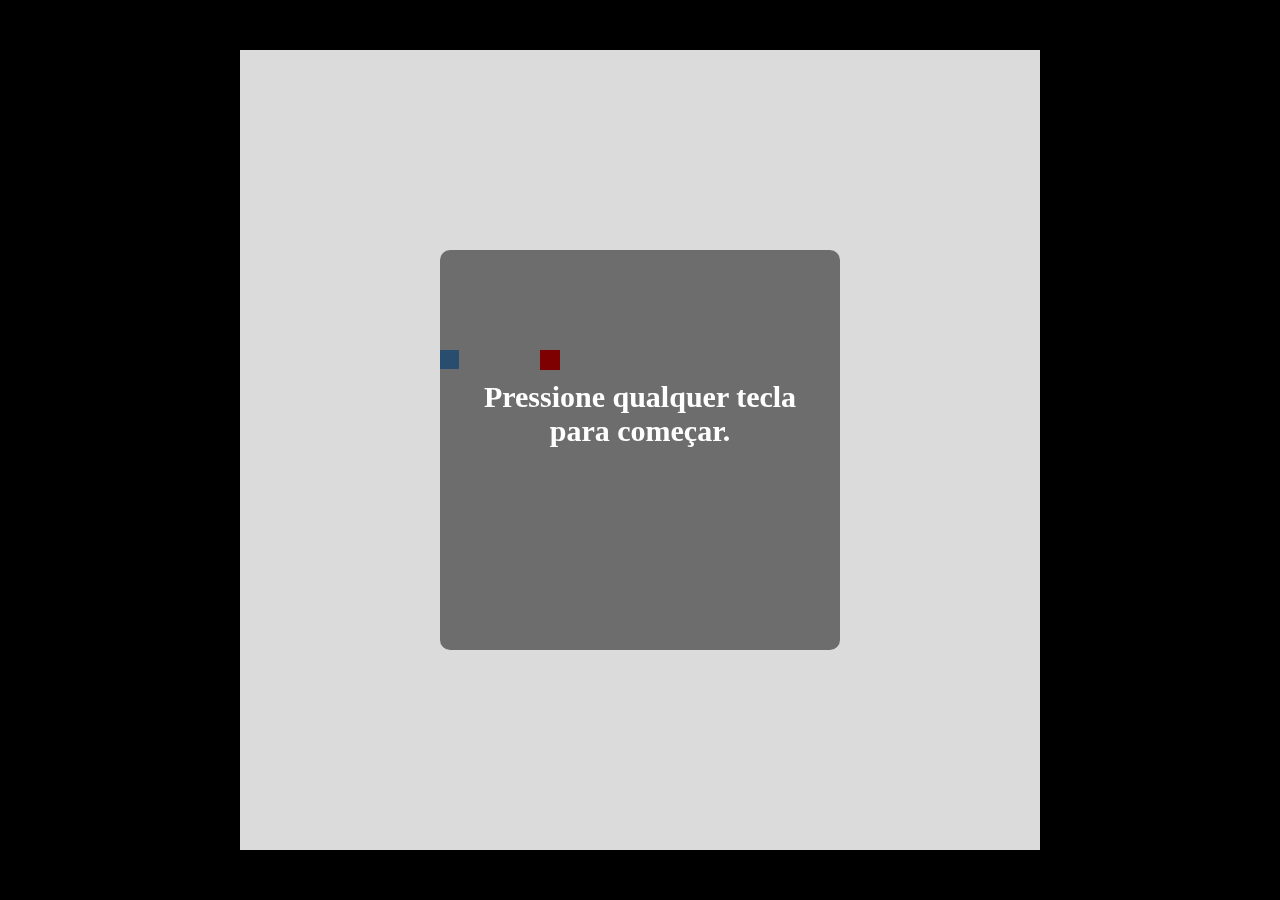
==== 1_easy_game/snakeG.html @ 0a9b12e0 "Initial commit" ====
<!DOCTYPE html>
<html>
<head>
	<meta charset="UTF-8">
	<title> Snake Game </title>
	<link rel="stylesheet" href="estilos/snake.css">
	<link rel="shortcut icon" href="snake.png" type="image/x-icon">
	</head>
	<body>
		<div id = "final">
		 	<div id="final-text">
		 	<p id = "titulo"> Pressione qualquer tecla para começar.</p>
		 	</div>
		 </div>
	<canvas id = "palco" width="800" height="800"></canvas>
	
	<script src="js/snakeControl.js"></script>
</body>
</html>
---- 1_easy_game/estilos/snake.css ----
body {
    background-color: black;
}
#palco {
    margin: 0;
    position: absolute;
    top: 50%;
    left: 50%;
    margin-right: -50%;
    transform: translate(-50%, -50%)
}
#final {
    border-radius: 10px;
    z-index: 5;
    margin: 0;
    background: rgba(0,0,0,.5);
    position: absolute;
    top: 50%;
    left: 50%;
    margin-right: -50%;
    transform: translate(-50%, -50%);
    width: 400px;
    height: 400px;
}
#final-text {
    text-align: center;
    padding: 100px 20px 20px 20px;
    color: white;
    
}
#titulo {
    font-size: 30px;
    font-weight: bold;
}
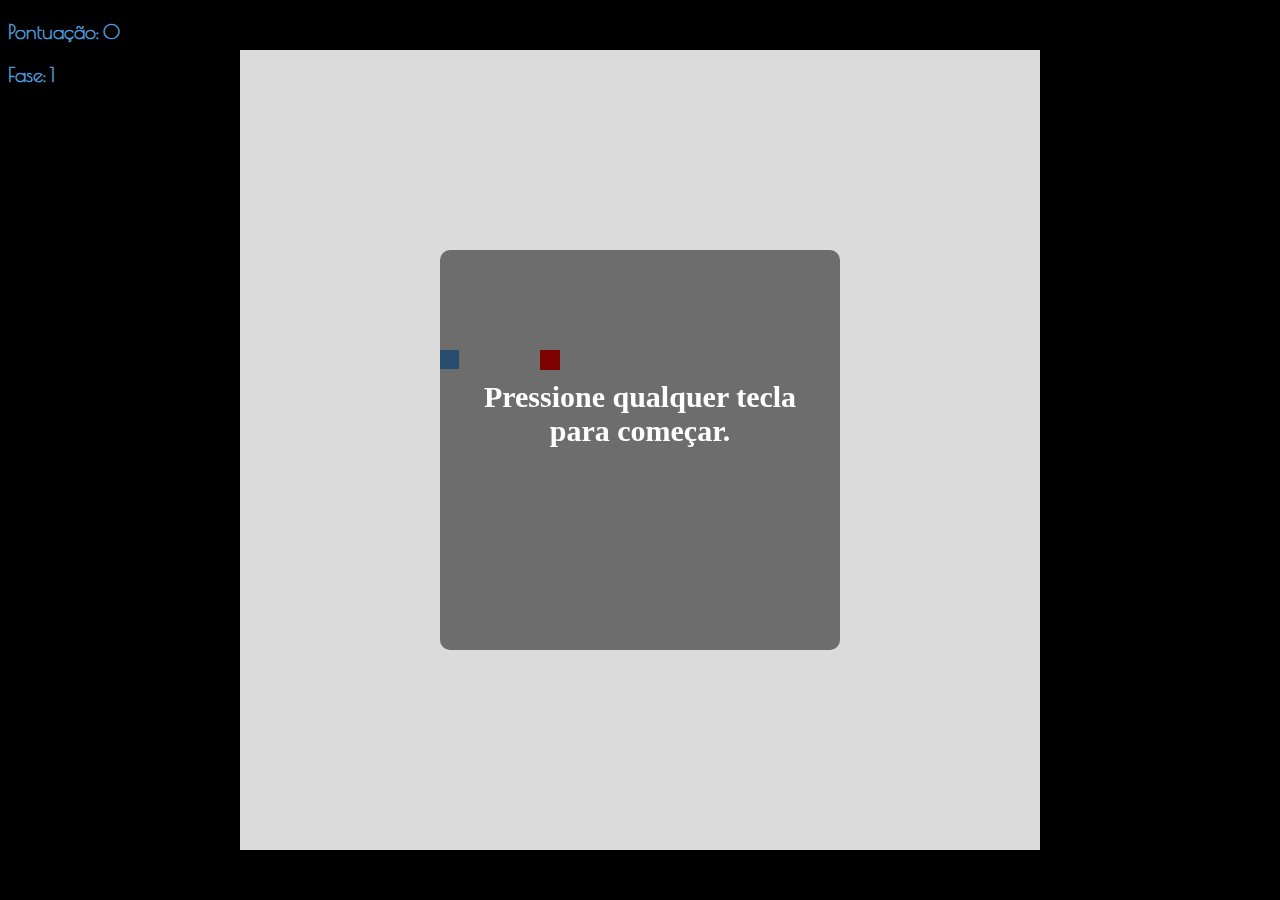
==== commit c29dfad1: "Versão 1.0 - Mudanças" ====
--- a/1_easy_game/snakeG.html
+++ b/1_easy_game/snakeG.html
@@ -7,12 +7,32 @@
 	<link rel="shortcut icon" href="snake.png" type="image/x-icon">
 	</head>
 	<body>
+		<div id = "allOut">
+			<p>Pontuação: <span id="pontuacao">0</span></p>
+			<p>Fase: <span id="fase">0</span></p>
+		</div>
 		<div id = "final">
 		 	<div id="final-text">
 		 	<p id = "titulo"> Pressione qualquer tecla para começar.</p>
 		 	</div>
 		 </div>
-	<canvas id = "palco" width="800" height="800"></canvas>
+		 <div id = "fase2">
+			<div id="fase2-text">
+			<p id = "titulo"> Parabéns, você passou para a fase 2, pressione qualquer tecla para continuar.</p>
+			</div>
+		</div>
+		<div id = "fase3">
+			<div id="fase3-text">
+			<p id = "titulo"> Parabéns, você passou para a fase 3, pressione qualquer tecla para continuar.</p>
+			</div>
+		</div>
+		<div id = "zerou">
+			<div id="zerou-text">
+			<p id = "titulo"> Parabéns, você zerou o Snake Game!</p>
+			</div>
+		</div>
+	<canvas id = "palco" width="800" height="800">
+	</canvas>
 	
 	<script src="js/snakeControl.js"></script>
 </body>
--- a/1_easy_game/estilos/snake.css
+++ b/1_easy_game/estilos/snake.css
@@ -1,3 +1,4 @@
+@import url('https://fonts.googleapis.com/css2?family=Poiret+One&display=swap');
 body {
     background-color: black;
 }
@@ -28,7 +29,76 @@
     color: white;
     
 }
+#fase2 {
+    display: none;
+    border-radius: 10px;
+    z-index: 5;
+    margin: 0;
+    background: rgba(0,0,0,.5);
+    position: absolute;
+    top: 50%;
+    left: 50%;
+    margin-right: -50%;
+    transform: translate(-50%, -50%);
+    width: 400px;
+    height: 400px;
+}
+#fase2-text {
+    text-align: center;
+    padding: 100px 20px 20px 20px;
+    color: white;
+    
+}
+#fase3 {
+    display: none;
+    border-radius: 10px;
+    z-index: 5;
+    margin: 0;
+    background: rgba(0,0,0,.5);
+    position: absolute;
+    top: 50%;
+    left: 50%;
+    margin-right: -50%;
+    transform: translate(-50%, -50%);
+    width: 400px;
+    height: 400px;
+}
+#fase3-text {
+    text-align: center;
+    padding: 100px 20px 20px 20px;
+    color: white;
+    
+}
+#zerou{
+    display: none;
+    border-radius: 10px;
+    z-index: 5;
+    margin: 0;
+    background: rgba(0,0,0,.5);
+    position: absolute;
+    top: 50%;
+    left: 50%;
+    margin-right: -50%;
+    transform: translate(-50%, -50%);
+    width: 400px;
+    height: 400px;
+}
+#zerou-text {
+    text-align: center;
+    padding: 100px 20px 20px 20px;
+    color: white;
+    
+}
 #titulo {
     font-size: 30px;
     font-weight: bold;
-}+}
+
+#allOut {
+    font-family: 'Poiret One', cursive;
+    font-size: 20px;
+    color :#509BDC;
+    font-weight: bold;
+}
+
+
